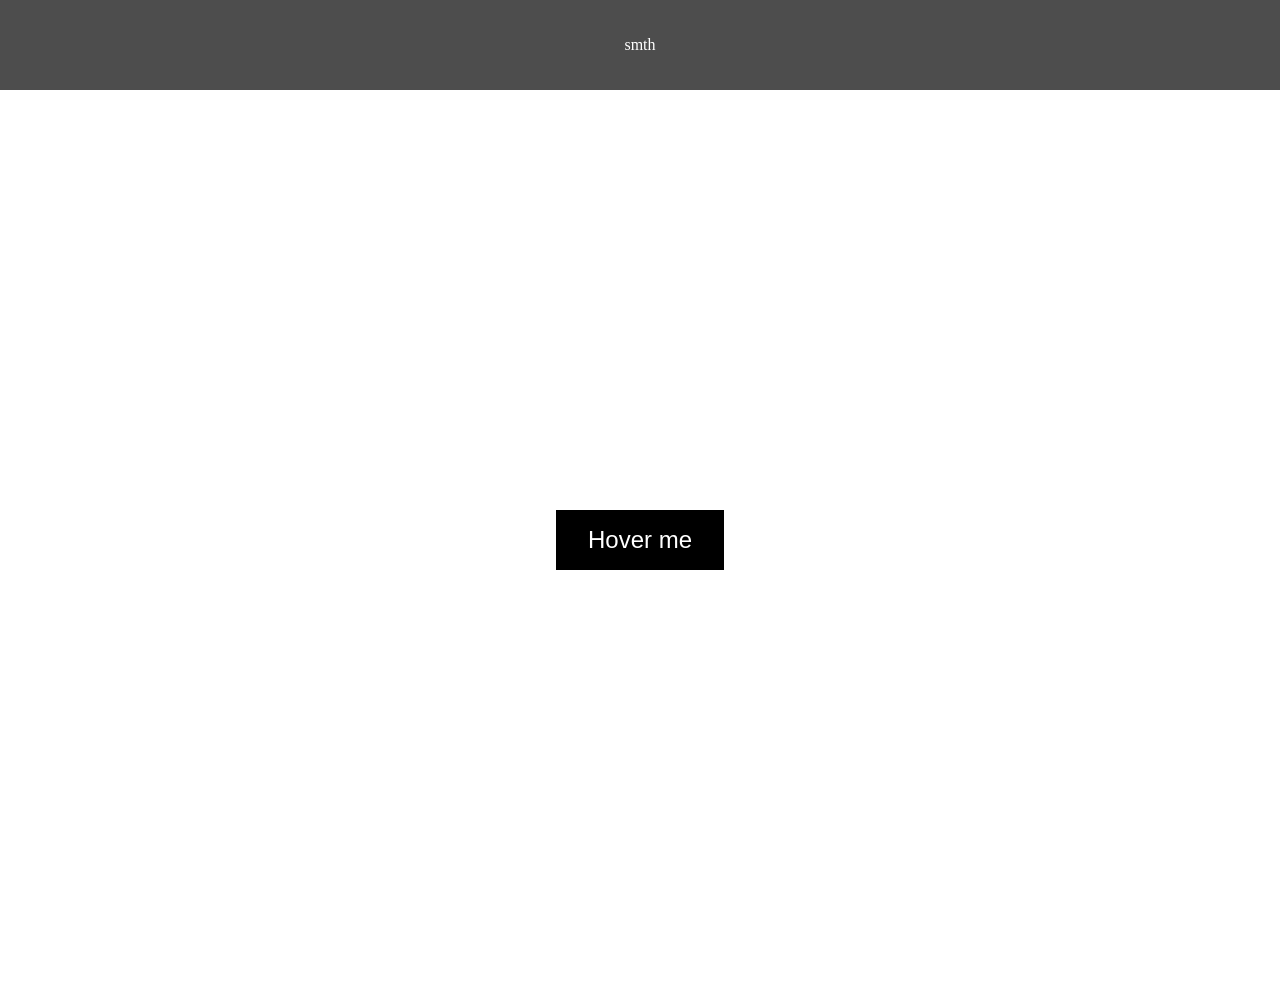
==== index.html @ 3dc3411f "changed file structure" ====
<!DOCTYPE html>
<html lang="en">
  <head>
    <meta charset="UTF-8" />
    <meta http-equiv="X-UA-Compatible" content="IE=edge" />
    <meta name="viewport" content="width=device-width, initial-scale=1.0" />
    <link rel="stylesheet" href="style.css" />
    <title>Document</title>
  </head>
  <body>
    <nav>
      <p>smth</p>
    </nav>
    <section>
      <button>Hover me</button>
    </section>
    <script src="index.js"></script>
  </body>
</html>
---- style.css ----
* {
  margin: 0;
  padding: 0;
  box-sizing: border-box;
}

section {
  display: flex;
  height: 100vh;
  justify-content: center;
  align-items: center;
}

button {
  padding: 1rem 2rem;
  font-size: 1.5rem;
  border: none;
  color: white;
  background: black;
  transition: background 0.75s ease-out;
}

button:hover {
  background: rgb(77, 77, 77);
}

nav {
  min-height: 10vh;
  background: rgb(77, 77, 77);
  display: flex;
  justify-content: center;
  align-items: center;
  color: white;
  transition: all 0.75s ease-out;
}

.nav-slide {
  transform: translateY(-100%);
}

p {
  opacity: 1;
  transition: opacity 0.5s ease-out 0.5s;
}

.fade {
  opacity: 0;  
}
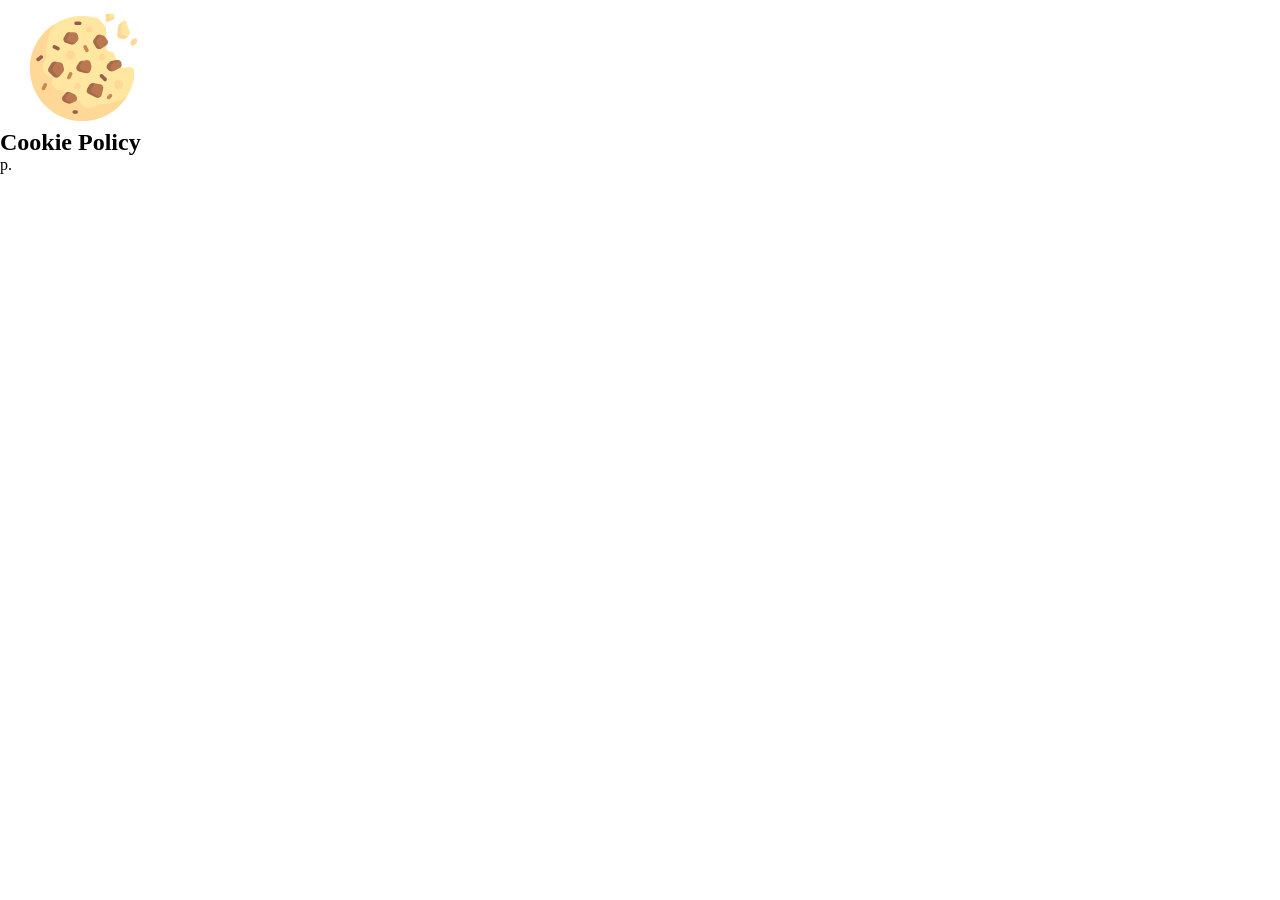
==== commit cdaa07fb: "started 2nd project" ====
--- a/index.html
+++ b/index.html
@@ -5,15 +5,83 @@
     <meta http-equiv="X-UA-Compatible" content="IE=edge" />
     <meta name="viewport" content="width=device-width, initial-scale=1.0" />
     <link rel="stylesheet" href="style.css" />
-    <title>Document</title>
+    <title>Cookie popup</title>
   </head>
   <body>
-    <nav>
-      <p>smth</p>
-    </nav>
-    <section>
-      <button>Hover me</button>
-    </section>
+    <div class="cookie-container">
+      <svg class="cookie" width="141" height="125" viewBox="0 0 141 125" fill="none" xmlns="http://www.w3.org/2000/svg">
+        <g id="Frame 1">
+        <g>
+        <g id="cookies-svgrepo-com 1" clip-path="url(#clip0_3_65)">
+        <g id="Group 2">
+        <path id="Vector" d="M128.351 66.9333L123.359 67.9317C121.698 68.2639 120.028 67.3999 119.34 65.8518L113.993 53.8206C113.541 52.802 112.644 52.049 111.563 51.7785L108.777 51.0822C107.165 50.6793 106.035 49.2312 106.035 47.5697V28.2644C106.035 27.3623 105.698 26.4925 105.09 25.8256L98.3649 18.4457C92.3014 16.5255 85.7651 15.6689 78.9696 16.1164C52.8519 17.837 31.6942 39.0831 30.1005 65.2086C28.2411 95.6951 52.4153 121 82.5001 121C111.195 121 134.498 97.975 134.978 69.3941L130.68 67.2455C129.96 66.8851 129.14 66.7754 128.351 66.9333Z" fill="#FFE6A1"/>
+        <g id="Group">
+        <path id="Vector_2" d="M98.7931 104.707C98.4744 104.707 98.1604 104.689 97.8432 104.683C95.8539 106.914 92.966 108.328 89.7414 108.328C84.9918 108.328 80.9648 105.274 79.4889 101.027C72.9922 98.4561 67.1323 94.631 62.2076 89.8428C61.4625 90.0674 60.6888 90.2241 59.8705 90.2241C55.3713 90.2241 51.724 86.5767 51.724 82.0775C51.724 80.5062 52.1899 79.052 52.9606 77.8076C52.9054 77.709 52.8466 77.6132 52.7918 77.5141C47.1409 77.131 42.6724 72.4378 42.6724 66.6897C42.6724 63.302 44.2241 60.2781 46.6544 58.286C46.4241 56.2904 46.2931 54.2646 46.2931 52.2069C46.2931 41.8814 49.286 32.2606 54.4341 24.1411C39.7534 33.4492 30.0001 49.8306 30.0001 68.5001C30.0001 97.4951 53.5051 121 82.5001 121C101.17 121 117.551 111.247 126.859 96.5661C118.74 101.714 109.119 104.707 98.7931 104.707Z" fill="#FFD796"/>
+        <path id="Vector_3" d="M70.7329 59.4484C73.2324 59.4484 75.2587 57.4221 75.2587 54.9225C75.2587 52.423 73.2324 50.3967 70.7329 50.3967C68.2333 50.3967 66.207 52.423 66.207 54.9225C66.207 57.4221 68.2333 59.4484 70.7329 59.4484Z" fill="#FFD796"/>
+        <path id="Vector_4" d="M118.707 89.319C121.207 89.319 123.233 87.2927 123.233 84.7932C123.233 82.2936 121.207 80.2673 118.707 80.2673C116.207 80.2673 114.181 82.2936 114.181 84.7932C114.181 87.2927 116.207 89.319 118.707 89.319Z" fill="#FFD796"/>
+        <path id="Vector_5" d="M77.5216 89.319C79.2712 89.319 80.6896 87.9007 80.6896 86.151C80.6896 84.4013 79.2712 82.983 77.5216 82.983C75.7719 82.983 74.3535 84.4013 74.3535 86.151C74.3535 87.9007 75.7719 89.319 77.5216 89.319Z" fill="#FFD796"/>
+        <path id="Vector_6" d="M101.961 60.3534C103.711 60.3534 105.129 58.935 105.129 57.1853C105.129 55.4357 103.711 54.0173 101.961 54.0173C100.212 54.0173 98.7933 55.4357 98.7933 57.1853C98.7933 58.935 100.212 60.3534 101.961 60.3534Z" fill="#FFD796"/>
+        <path id="Vector_7" d="M89.289 32.2932C91.0386 32.2932 92.457 30.8748 92.457 29.1251C92.457 27.3755 91.0386 25.9571 89.289 25.9571C87.5393 25.9571 86.1209 27.3755 86.1209 29.1251C86.1209 30.8748 87.5393 32.2932 89.289 32.2932Z" fill="#FFD796"/>
+        </g>
+        <g id="Group_2">
+        <path id="Vector_8" d="M79.8656 62.632L77.7728 66.1202C76.5218 68.205 77.6407 70.9059 79.9993 71.4955L86.2288 73.0529C88.1688 73.5379 90.1347 72.3585 90.6195 70.4184L91.3322 67.5678C91.4763 66.9912 91.4763 66.3882 91.3322 65.8116L90.5787 62.7975C90.1101 60.9225 88.2513 59.7462 86.3561 60.1252L82.2603 60.9442C81.26 61.1446 80.3906 61.7574 79.8656 62.632Z" fill="#B97850"/>
+        <path id="Vector_9" d="M90.315 85.0444L88.1323 88.6821C87.0473 90.4907 87.7314 92.8402 89.6177 93.7834L96.5662 97.2576C98.6379 98.2937 101.136 97.1444 101.698 94.8974L102.414 92.0345L103.25 88.6878C103.771 86.605 102.375 84.529 100.25 84.2253L93.9313 83.3226C92.4896 83.1167 91.0643 83.7953 90.315 85.0444Z" fill="#B97850"/>
+        <path id="Vector_10" d="M52.2219 63.4466L49.5582 67.8863C48.7034 69.311 48.9279 71.1346 50.1026 72.3094L54.2948 76.5019C55.8208 78.0278 58.3343 77.8886 59.6824 76.2035L63.2764 71.7108C63.9823 70.8286 64.2358 69.6672 63.9616 68.5709L63.1419 65.2921C62.8025 63.9345 61.7115 62.8943 60.3395 62.6197L56.0366 61.7592C54.5362 61.459 53.0092 62.1345 52.2219 63.4466Z" fill="#B97850"/>
+        <path id="Vector_11" d="M66.9625 34.0509L64.9085 37.4745C63.7167 39.4607 64.6708 42.0397 66.8682 42.7723L71.3256 44.258C72.6266 44.6916 74.0609 44.353 75.0307 43.3834L77.4299 40.9842C78.3292 40.0849 78.6907 38.7796 78.3823 37.5458L77.7548 35.0359C77.3518 33.4238 75.9035 32.293 74.242 32.293H70.067C68.7955 32.2932 67.6169 32.9605 66.9625 34.0509Z" fill="#B97850"/>
+        <path id="Vector_12" d="M110.69 62.034L108.595 64.1297C107.181 65.5435 107.181 67.8361 108.595 69.2501L109.62 70.2757C110.722 71.3778 112.406 71.651 113.8 70.9539L119.73 67.9889C121.248 67.2299 122.035 65.5187 121.623 63.8723L121.355 62.7979C120.886 60.9229 119.027 59.7466 117.132 60.1256L112.541 61.0439C111.84 61.1838 111.196 61.5285 110.69 62.034Z" fill="#B97850"/>
+        <path id="Vector_13" d="M97.2275 36.1913L94.823 39.3975C93.9397 40.5751 93.8575 42.1706 94.6148 43.4328L96.8397 47.1408C97.9033 48.9135 100.233 49.4373 101.953 48.2907L106.471 45.2787C108.2 44.1258 108.606 41.7565 107.359 40.0937L104.903 36.819C104.461 36.2299 103.85 35.7894 103.151 35.5566L101.269 34.929C99.7904 34.4358 98.1625 34.9444 97.2275 36.1913Z" fill="#B97850"/>
+        <path id="Vector_14" d="M66.2443 93.3935L63.8802 96.3487C62.3624 98.2459 63.107 101.07 65.3629 101.972L68.5385 103.243C69.4019 103.588 70.3648 103.588 71.2279 103.243L74.7918 101.817C76.9271 100.963 77.7355 98.3603 76.4599 96.4467L75.8477 95.5286C75.4981 95.0042 75.018 94.5805 74.4544 94.2986L70.6912 92.417C69.1636 91.6535 67.3107 92.0605 66.2443 93.3935Z" fill="#B97850"/>
+        </g>
+        </g>
+        <g id="Group_3">
+        <path id="Vector_15" d="M57.7987 76.0717L53.6065 71.8795C52.4318 70.7048 52.2071 68.881 53.062 67.4566L55.7258 63.0168C55.953 62.6382 56.2532 62.3308 56.5853 62.0667L55.048 61.7595C53.5476 61.4595 52.0204 62.135 51.2331 63.4469L48.5694 67.8866C47.7146 69.3113 47.9392 71.1348 49.1139 72.3097L53.3061 76.5019C54.7205 77.9164 56.9718 77.8823 58.3684 76.5304C58.1683 76.3978 57.9755 76.2487 57.7987 76.0717Z" fill="#A5694B"/>
+        <path id="Vector_16" d="M73.963 42.969L69.5056 41.4834C67.3084 40.7509 66.354 38.1718 67.5459 36.1856L69.5999 32.7621C69.7043 32.5877 69.8423 32.4444 69.9717 32.293H69.078C67.8063 32.293 66.6277 32.9604 65.9733 34.051L63.9193 37.4743C62.7274 39.4605 63.6814 42.0396 65.879 42.7721L70.3364 44.2579C71.6374 44.6915 73.0717 44.3529 74.0415 43.3833L74.3789 43.0459C74.2402 43.0172 74.0996 43.0145 73.963 42.969Z" fill="#A5694B"/>
+        <path id="Vector_17" d="M88.6753 72.0118L82.4458 70.4544C80.087 69.8646 78.9681 67.1639 80.2193 65.0791L82.3121 61.5909C82.5613 61.1756 82.8923 60.8252 83.2739 60.544L81.2715 60.9445C80.2714 61.1445 79.4016 61.7574 78.8768 62.6323L76.784 66.1205C75.533 68.2053 76.652 70.9062 79.0106 71.4958L85.24 73.0531C86.5523 73.3813 87.8648 72.9358 88.7341 72.0206C88.7144 72.0156 88.695 72.0167 88.6753 72.0118Z" fill="#A5694B"/>
+        <path id="Vector_18" d="M99.2329 46.8275L97.008 43.1195C96.2507 41.8573 96.3329 40.2622 97.2162 39.0842L99.6207 35.8782C99.884 35.5269 100.211 35.2517 100.565 35.0235L100.28 34.9285C98.8014 34.4357 97.1735 34.9443 96.2384 36.191L93.834 39.397C92.9507 40.5747 92.8685 42.17 93.6259 43.4323L95.8508 47.1403C96.9108 48.907 99.2276 49.431 100.946 48.2996C100.257 48.0131 99.6478 47.5189 99.2329 46.8275Z" fill="#A5694B"/>
+        <path id="Vector_19" d="M111.537 70.0344C110.123 68.6204 110.123 66.328 111.537 64.914L113.633 62.8183C114.138 62.313 114.782 61.9683 115.483 61.8282L119.348 61.0552C118.521 60.2694 117.34 59.8857 116.143 60.1252L111.552 61.0436C110.851 61.1838 110.207 61.5284 109.702 62.0337L107.606 64.1294C106.192 65.5434 106.192 67.8357 107.606 69.2498L108.631 70.2754C109.665 71.3092 111.203 71.5801 112.541 71.0389L111.537 70.0344Z" fill="#A5694B"/>
+        <path id="Vector_20" d="M93.1142 93.4796C91.2279 92.5364 90.5435 90.1868 91.6288 88.3782L93.8115 84.7408C94.0977 84.264 94.5024 83.9024 94.9486 83.6093L92.943 83.3228C91.5008 83.1167 90.0758 83.7951 89.3264 85.0443L87.1438 88.682C86.0587 90.4905 86.7428 92.8401 88.6291 93.7833L95.5776 97.2575C96.9625 97.95 98.5254 97.6511 99.5854 96.7155L93.1142 93.4796Z" fill="#A5694B"/>
+        <path id="Vector_21" d="M71.1704 102.637L67.9948 101.367C65.7391 100.465 64.9945 97.6406 66.5121 95.7434L68.8762 92.7882C69.0263 92.6006 69.1949 92.4365 69.3729 92.2864C67.9156 91.7284 66.2471 92.1537 65.2556 93.3934L62.8914 96.3486C61.3736 98.2458 62.1183 101.07 64.3741 101.972L67.5498 103.242C68.4131 103.588 69.376 103.588 70.2392 103.242L71.5059 102.736C71.3938 102.703 71.2795 102.681 71.1704 102.637Z" fill="#A5694B"/>
+        </g>
+        <path id="Vector_22" d="M43.4918 90.2223C43.2205 90.2223 42.9437 90.1606 42.684 90.0314C41.7895 89.5841 41.4269 88.497 41.8744 87.6024L43.6848 83.9818C44.1323 83.0872 45.2168 82.7283 46.1138 83.1721C47.0083 83.6196 47.3709 84.7065 46.9234 85.6011L45.113 89.2217C44.7957 89.8562 44.1567 90.2223 43.4918 90.2223Z" fill="#C98850"/>
+        <path id="Vector_23" d="M76.0802 113.758H74.2698C73.27 113.758 72.4593 112.949 72.4593 111.948C72.4593 110.947 73.27 110.138 74.2698 110.138H76.0802C77.08 110.138 77.8906 110.947 77.8906 111.948C77.8906 112.949 77.08 113.758 76.0802 113.758Z" fill="#925F4A"/>
+        <path id="Vector_24" d="M68.837 79.362C68.5657 79.362 68.2889 79.3002 68.0292 79.171C67.1347 78.7236 66.7721 77.6364 67.2196 76.7421L69.03 73.1214C69.4765 72.2287 70.5611 71.868 71.459 72.3118C72.3535 72.7593 72.7161 73.8462 72.2686 74.7407L70.4582 78.3614C70.1409 78.9961 69.5017 79.362 68.837 79.362Z" fill="#C98850"/>
+        <g id="Group_4">
+        <path id="Vector_25" d="M57.9751 50.3965C57.7038 50.3965 57.4269 50.3348 57.1673 50.2056L53.5466 48.3952C52.6521 47.9477 52.2895 46.8608 52.737 45.9662C53.1834 45.0735 54.2689 44.7109 55.1659 45.1566L58.7866 46.9668C59.6811 47.4143 60.0437 48.5012 59.5962 49.3957C59.279 50.0305 58.6397 50.3965 57.9751 50.3965Z" fill="#925F4A"/>
+        <path id="Vector_26" d="M79.7011 25.0515H76.0804C75.0806 25.0515 74.27 24.2419 74.27 23.2411C74.27 22.2403 75.0806 21.4307 76.0804 21.4307H79.7011C80.7008 21.4307 81.5115 22.2403 81.5115 23.2411C81.5115 24.2419 80.7008 25.0515 79.7011 25.0515Z" fill="#925F4A"/>
+        </g>
+        <path id="Vector_27" d="M86.9442 52.2067C86.2793 52.2067 85.6403 51.8409 85.3231 51.2062L83.5126 47.5855C83.0652 46.691 83.4277 45.6036 84.3223 45.1566C85.2187 44.7109 86.305 45.0735 86.7512 45.9662L88.5617 49.5869C89.0091 50.4814 88.6466 51.5688 87.752 52.0158C87.492 52.145 87.2155 52.2067 86.9442 52.2067Z" fill="#C98850"/>
+        <g id="Group_5">
+        <path id="Vector_28" d="M37.2618 61.0715C37.0184 60.9515 36.7975 60.7737 36.6213 60.543C36.0163 59.7464 36.172 58.6109 36.9687 58.0061L40.193 55.5583C40.9889 54.9531 42.1236 55.1102 42.7298 55.9057C43.3348 56.7023 43.1791 57.8378 42.3824 58.4426L39.1583 60.8902C38.5929 61.3192 37.8579 61.3651 37.2618 61.0715Z" fill="#925F4A"/>
+        <path id="Vector_29" d="M105.046 81.1724C104.583 81.1724 104.119 80.9956 103.766 80.6421L100.145 77.0214C99.4382 76.3143 99.4382 75.1685 100.145 74.4614C100.852 73.7543 101.998 73.7543 102.705 74.4614L106.326 78.0821C107.033 78.7892 107.033 79.9349 106.326 80.6421C105.972 80.9956 105.509 81.1724 105.046 81.1724Z" fill="#925F4A"/>
+        </g>
+        <path id="Vector_30" d="M108.666 99.2759C108.203 99.2759 107.74 99.0991 107.387 98.7455C106.679 98.0384 106.679 96.8927 107.387 96.1855L109.197 94.3751C109.904 93.668 111.05 93.668 111.757 94.3751C112.464 95.0822 112.464 96.228 111.757 96.9351L109.947 98.7455C109.593 99.0991 109.13 99.2759 108.666 99.2759Z" fill="#C98850"/>
+        </g>
+        </g>
+        <g id="crumbs">
+        <g id="Group 1">
+        <g id="Group_6">
+        <path id="Vector_31" d="M105.974 15.4399V19.9003C105.974 21.1512 107.174 22.0064 108.277 21.5417L113.315 19.4203C113.952 19.1517 114.371 18.5016 114.371 17.7788V15.4399C114.371 14.4635 113.619 13.6719 112.691 13.6719H107.653C106.726 13.6719 105.974 14.4635 105.974 15.4399Z" fill="#FFE6A1"/>
+        <path id="Vector_32" d="M120.017 25.5962L119.049 33.5086C118.822 35.3698 120.015 37.0941 121.767 37.4366L124.851 38.0393C126.189 38.3011 127.545 37.6865 128.284 36.4834L129.417 34.6403C130.004 33.6854 130.118 32.4918 129.725 31.4328L126.093 21.6491C125.641 20.4323 124.146 20.1141 123.281 21.0506L120.941 23.5825C120.434 24.1308 120.11 24.8376 120.017 25.5962Z" fill="#FFE6A1"/>
+        </g>
+        </g>
+        <path id="Vector_33" d="M111.412 18.0058C110.309 18.4702 109.109 17.615 109.109 16.3643V13.6719H107.429C106.502 13.6719 105.75 14.4635 105.75 15.4399V19.9003C105.75 21.1512 106.95 22.0064 108.053 21.5417L113.091 19.4203C113.729 19.1517 114.147 18.5018 114.147 17.7788V16.8542L111.412 18.0058Z" fill="#FFD796"/>
+        <g id="Group_7">
+        <path id="Vector_34" d="M126.63 35.8699L123.555 35.2224C121.807 34.8544 120.636 33.1128 120.888 31.2553L121.96 23.358C122.056 22.6536 122.368 22.0103 122.822 21.4868C122.366 21.4626 121.898 21.617 121.534 21.9999L119.161 24.4977C118.647 25.0386 118.314 25.7406 118.211 26.4978L117.14 34.3951C116.887 36.253 118.058 37.9944 119.806 38.3623L122.881 39.0098C124.216 39.2906 125.58 38.6962 126.335 37.5039L127.347 35.9062C127.108 35.9112 126.87 35.9206 126.63 35.8699Z" fill="#FFD796"/>
+        <path id="Vector_35" d="M131.553 40.0893L130.561 42.1793C130.325 42.677 130.325 43.2628 130.561 43.7604L131.014 44.7145C131.466 45.6656 132.607 45.9849 133.447 45.3951L136.155 43.4951C136.622 43.167 136.902 42.6151 136.902 42.0241V40.1193C136.902 38.9127 135.779 38.0605 134.692 38.4422L132.524 39.2029C132.102 39.3509 131.753 39.6697 131.553 40.0893Z" fill="#FFD796"/>
+        </g>
+        </g>
+        </g>
+        <defs>
+        <clipPath id="clip0_3_65">
+        <rect width="105" height="105" fill="white" transform="translate(29 16)"/>
+        </clipPath>
+        </defs>
+      </svg>
+      <div class="text">
+        <h2 class="cookie-title">Cookie Policy</h2>
+        p.
+      </div>
+    </div>
     <script src="index.js"></script>
   </body>
 </html>
--- a/style.css
+++ b/style.css
@@ -4,45 +4,3 @@
   box-sizing: border-box;
 }
 
-section {
-  display: flex;
-  height: 100vh;
-  justify-content: center;
-  align-items: center;
-}
-
-button {
-  padding: 1rem 2rem;
-  font-size: 1.5rem;
-  border: none;
-  color: white;
-  background: black;
-  transition: background 0.75s ease-out;
-}
-
-button:hover {
-  background: rgb(77, 77, 77);
-}
-
-nav {
-  min-height: 10vh;
-  background: rgb(77, 77, 77);
-  display: flex;
-  justify-content: center;
-  align-items: center;
-  color: white;
-  transition: all 0.75s ease-out;
-}
-
-.nav-slide {
-  transform: translateY(-100%);
-}
-
-p {
-  opacity: 1;
-  transition: opacity 0.5s ease-out 0.5s;
-}
-
-.fade {
-  opacity: 0;  
-}
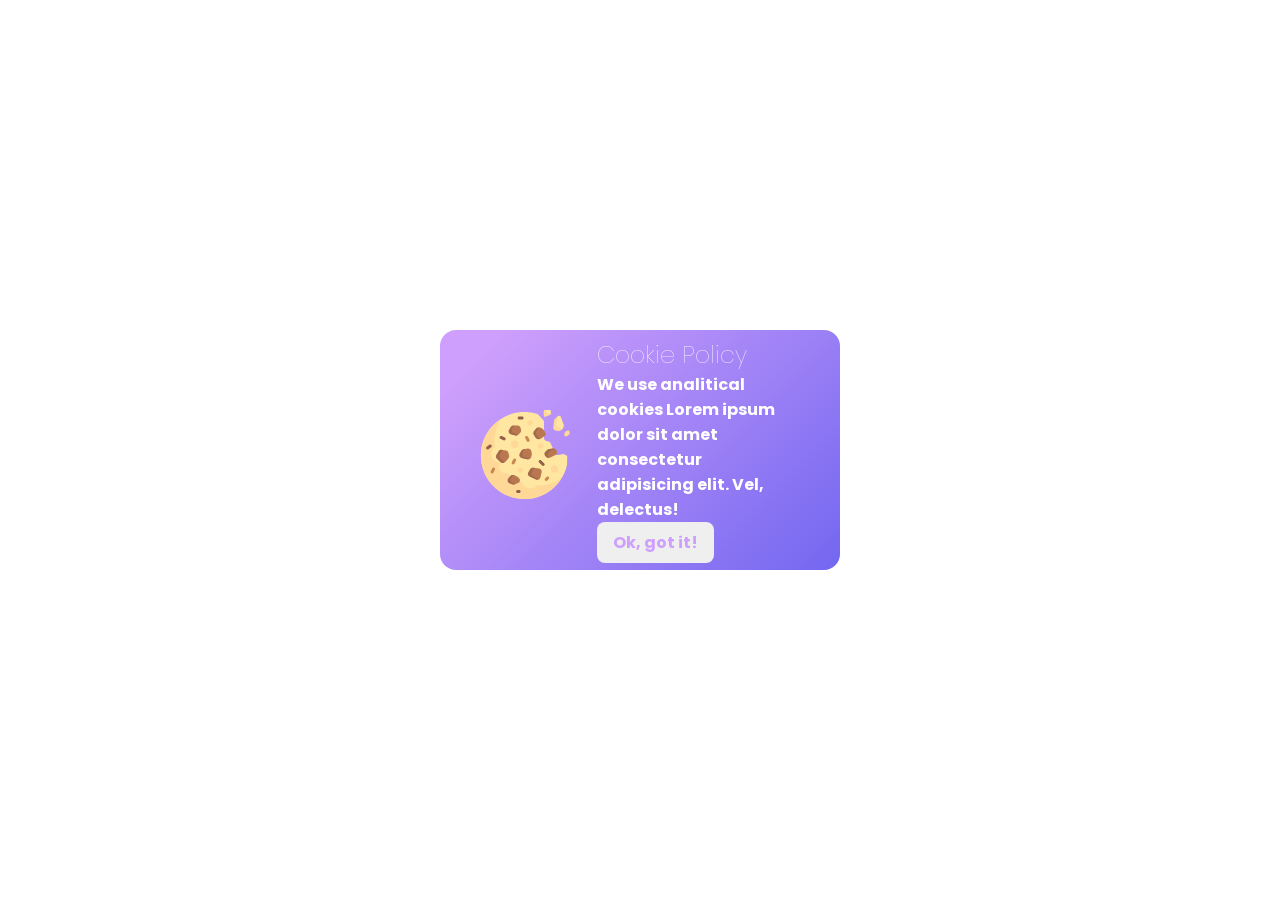
==== commit ecccf0ab: "cookies markup and some stylinh, fonts" ====
--- a/index.html
+++ b/index.html
@@ -4,6 +4,9 @@
     <meta charset="UTF-8" />
     <meta http-equiv="X-UA-Compatible" content="IE=edge" />
     <meta name="viewport" content="width=device-width, initial-scale=1.0" />
+    <link rel="preconnect" href="https://fonts.googleapis.com">
+    <link rel="preconnect" href="https://fonts.gstatic.com" crossorigin>
+    <link href="https://fonts.googleapis.com/css2?family=Poppins:wght@300;400&display=swap" rel="stylesheet">
     <link rel="stylesheet" href="style.css" />
     <title>Cookie popup</title>
   </head>
@@ -79,7 +82,8 @@
       </svg>
       <div class="text">
         <h2 class="cookie-title">Cookie Policy</h2>
-        p.
+        <p class="cookie-subtitle">We use analitical cookies Lorem ipsum dolor sit amet consectetur adipisicing elit. Vel, delectus!</p>
+        <button>Ok, got it!</button>
       </div>
     </div>
     <script src="index.js"></script>
--- a/style.css
+++ b/style.css
@@ -4,3 +4,46 @@
   box-sizing: border-box;
 }
 
+.cookie-container {
+  background: linear-gradient(135deg, #CE9FFC 10%, #7367F0 100%);
+  position: absolute;
+  top: 50%;
+  left: 50%;
+  transform: translate(-50%, -50%);
+  color: white;
+  display: flex;
+  width: 25rem;
+  height: 15rem;
+  border-radius: 1rem;
+  padding: 1rem;
+  font-family: 'Poppins', sans-serif;
+  align-items: center;
+}
+
+.cookie{
+  padding-right: 1.5rem;
+}
+
+.text{
+  width: 50%;
+}
+
+.cookie-title{
+  font-size: 1.5rem;
+  font-weight: lighter;
+}
+
+.cookie-subtitle{
+  font-weight: bold;
+  font-size: 1rem;
+}
+
+button {
+  border-style: none;
+  padding: 0.5rem 1rem;
+  color: #CE9FFC;
+  font-family: 'Poppins', sans-serif;
+  font-weight: bold;
+  font-size: 1rem;
+  border-radius: 0.5rem;
+}
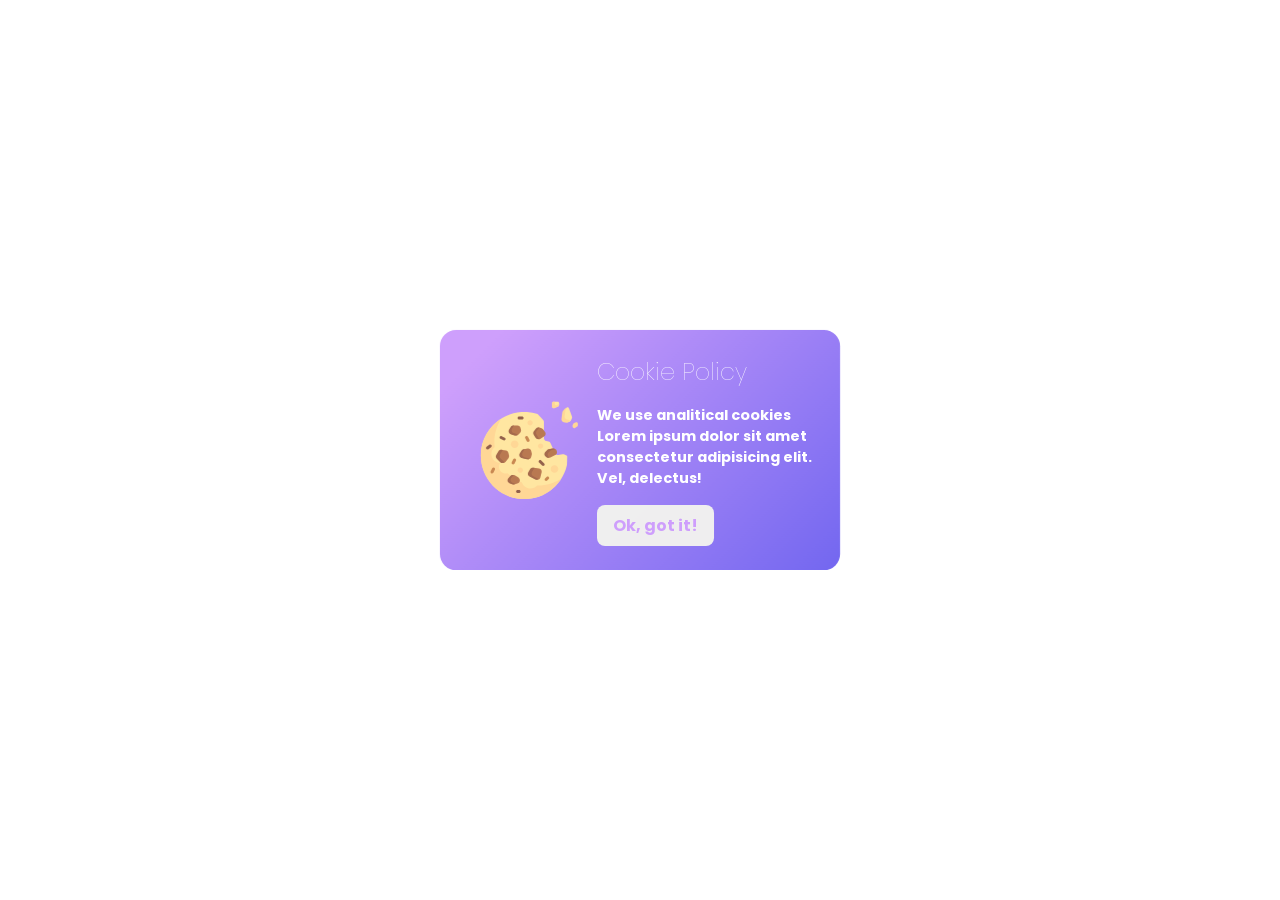
==== commit 2d4185db: "finished cookie" ====
--- a/index.html
+++ b/index.html
@@ -86,6 +86,7 @@
         <button>Ok, got it!</button>
       </div>
     </div>
+    <script src="https://cdnjs.cloudflare.com/ajax/libs/gsap/3.9.0/gsap.min.js" integrity="sha512-gWlyRVDsJvp5kesJt4cSdPPLZIBdln/uSwzYgUicQcbTgRNQE4QhP5KUBIYlLYLkiKIQiuD7KUMHzqGNW/D2bQ==" crossorigin="anonymous" referrerpolicy="no-referrer"></script>
     <script src="index.js"></script>
   </body>
 </html>
--- a/style.css
+++ b/style.css
@@ -18,14 +18,17 @@
   padding: 1rem;
   font-family: 'Poppins', sans-serif;
   align-items: center;
+  justify-content: space-between;
+  overflow: hidden;
 }
 
 .cookie{
   padding-right: 1.5rem;
+  overflow: visible;
 }
 
 .text{
-  width: 50%;
+  width: 65%;
 }
 
 .cookie-title{
@@ -35,7 +38,8 @@
 
 .cookie-subtitle{
   font-weight: bold;
-  font-size: 1rem;
+  font-size: 0.9rem;
+  padding: 1rem 0;
 }
 
 button {
